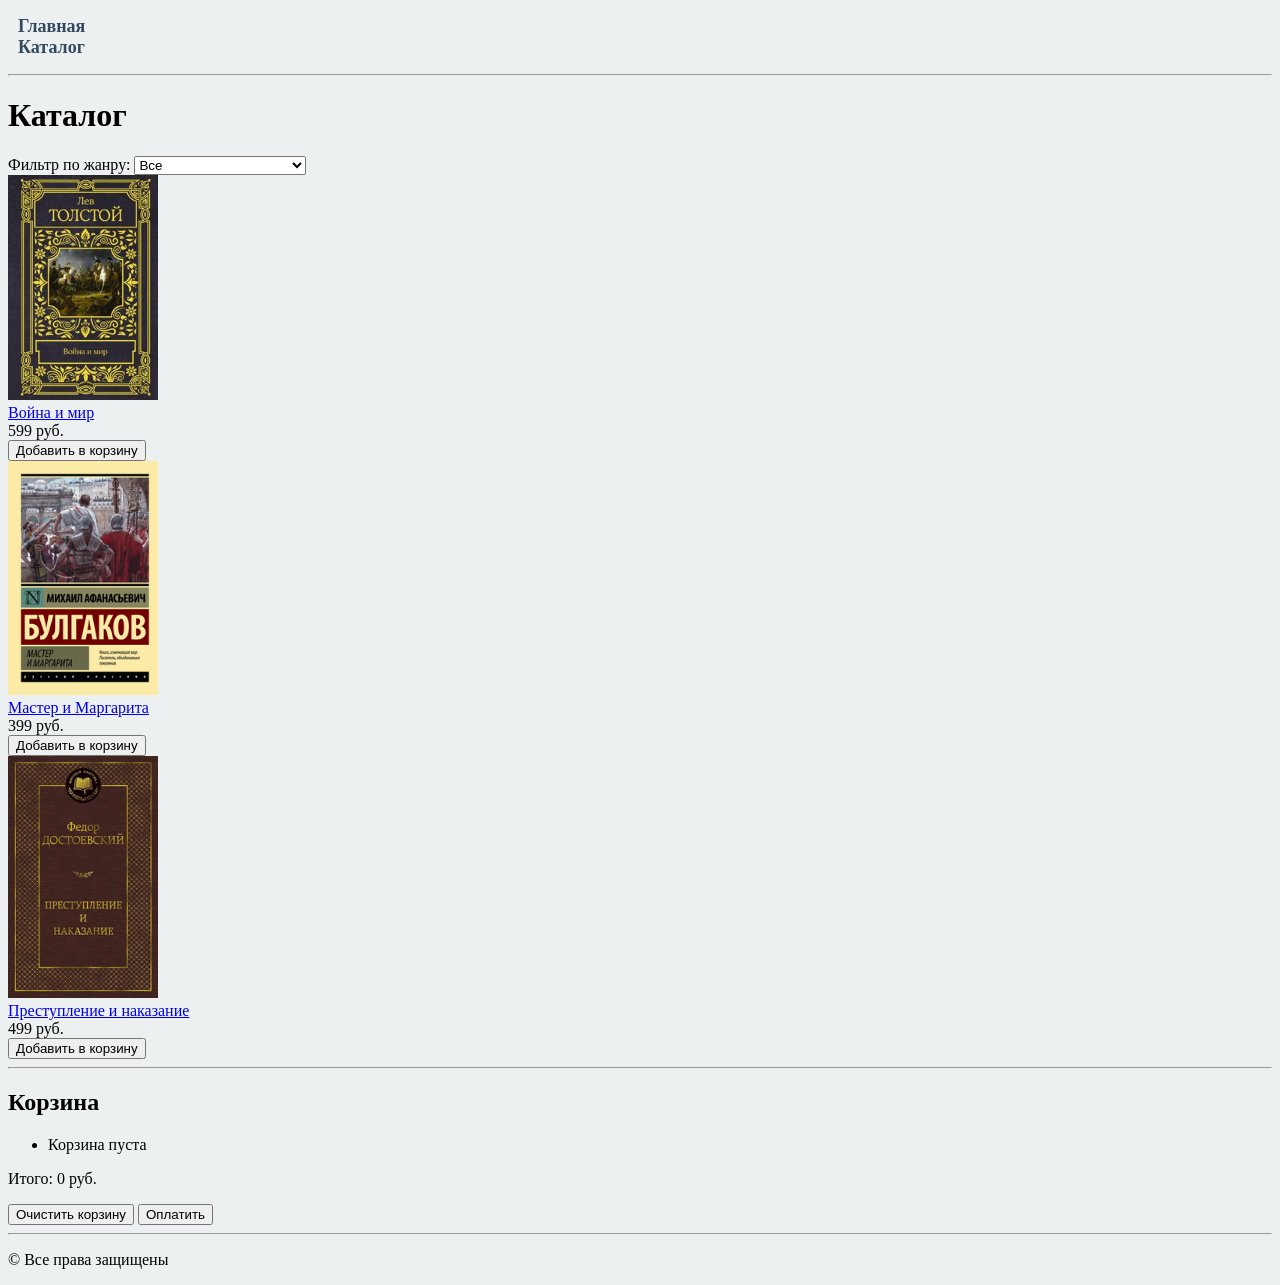
==== catalog.html @ e4bad3d4 "feat: add homework4 project copy" ====
<!DOCTYPE html>
<html>
<head>
    <title>Каталог - Книжный каталог</title>
    <link rel="stylesheet" href="style.css">
</head>
<body>
    <nav>
        <ul>
            <li><a href="index.html">Главная</a></li>
            <li><a href="catalog.html">Каталог</a></li>
        </ul>
    </nav>

    <hr>

    <h1>Каталог</h1>

    <label for="filter-category">Фильтр по жанру:</label>
    <select id="filter-category">
        <option value="all">Все</option>
        <option value="Роман-эпопея">Роман-эпопея</option>
        <option value="Роман">Роман</option>
        <option value="Психологический роман">Психологический роман</option>
    </select>

    <div class="product" data-name="Война и мир" data-price="599" data-category="Роман-эпопея">
        <img src="images/book1-small.jpg" alt="Война и мир" width="150">
        <br>
        <a href="book1.html">Война и мир</a>
        <br>
        <span>599 руб.</span>
        <br>
        <button class="add-to-cart">Добавить в корзину</button>
    </div>

    <div class="product" data-name="Мастер и Маргарита" data-price="399" data-category="Роман">
        <img src="images/book2-small.png" alt="Мастер и Маргарита" width="150">
        <br>
        <a href="book2.html">Мастер и Маргарита</a>
        <br>
        <span>399 руб.</span>
        <br>
        <button class="add-to-cart">Добавить в корзину</button>
    </div>

    <div class="product" data-name="Преступление и наказание" data-price="499" data-category="Психологический роман">
        <img src="images/book3-small.png" alt="Преступление и наказание" width="150">
        <br>
        <a href="book3.html">Преступление и наказание</a>
        <br>
        <span>499 руб.</span>
        <br>
        <button class="add-to-cart">Добавить в корзину</button>
    </div>

    <hr>

    <h2>Корзина</h2>
    <ul id="cart-items"></ul>
    <p id="cart-total">Итого: 0 руб.</p>
    <button id="clear-cart-btn" type="button">Очистить корзину</button>
    <button id="pay-btn">Оплатить</button>

    <hr>

    <p>&copy; Все права защищены</p>

    <script src="script.js"></script>
</body>
</html>
---- style.css ----
body {
    background-color: rgb(236, 240, 241);
}
nav ul {
    list-style-type: none;
    padding: 0;
}
nav ul li a {
    color: rgb(52, 73, 94);
    font-size: 18px;
    font-weight: bold;
    text-decoration: none;
    padding: 10px;
}
.product-heading {
    color: black;
    font-size: 18px;
    font-weight: 400;
    background-color: rgb(189, 195, 199);
    padding: 10px;
}
.product-brief {
    color: rgb(44, 62, 80);
    font-size: 14px;
    font-style: italic;
    line-height: 16px;
}
.product-detailed {
    color: rgb(52, 73, 94);
    font-size: 16px;
    font-weight: 400;
    line-height: 24px;
    text-align: left;
}
.product-characteristics {
    color: rgb(41, 128, 185);
    font-size: 15px;
    font-weight: 500;
    line-height: 22px;
    list-style-image: url('data:image/svg+xml;utf8,<svg xmlns="http://www.w3.org/2000/svg" width="12" height="12"><circle cx="6" cy="6" r="5" fill="green"/></svg>');
}
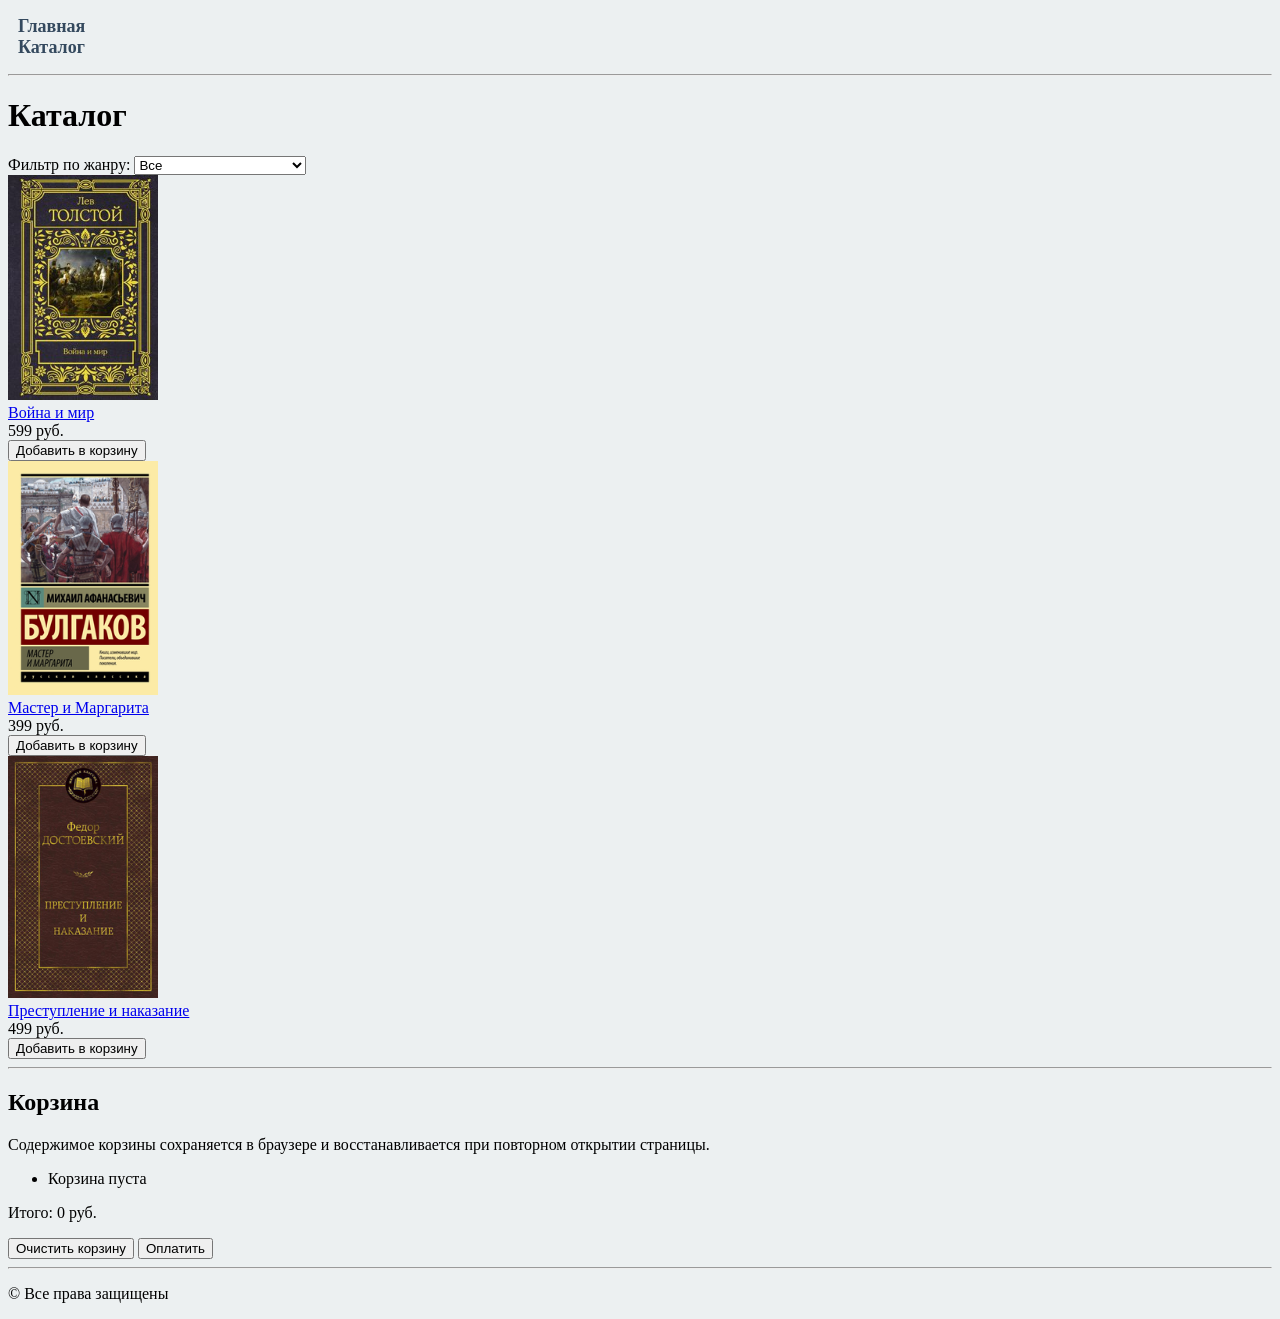
==== commit dbf9f524: "feat: сохранение корзины в localStorage" ====
--- a/catalog.html
+++ b/catalog.html
@@ -57,6 +57,7 @@
     <hr>
 
     <h2>Корзина</h2>
+    <p>Содержимое корзины сохраняется в браузере и восстанавливается при повторном открытии страницы.</p>
     <ul id="cart-items"></ul>
     <p id="cart-total">Итого: 0 руб.</p>
     <button id="clear-cart-btn" type="button">Очистить корзину</button>
